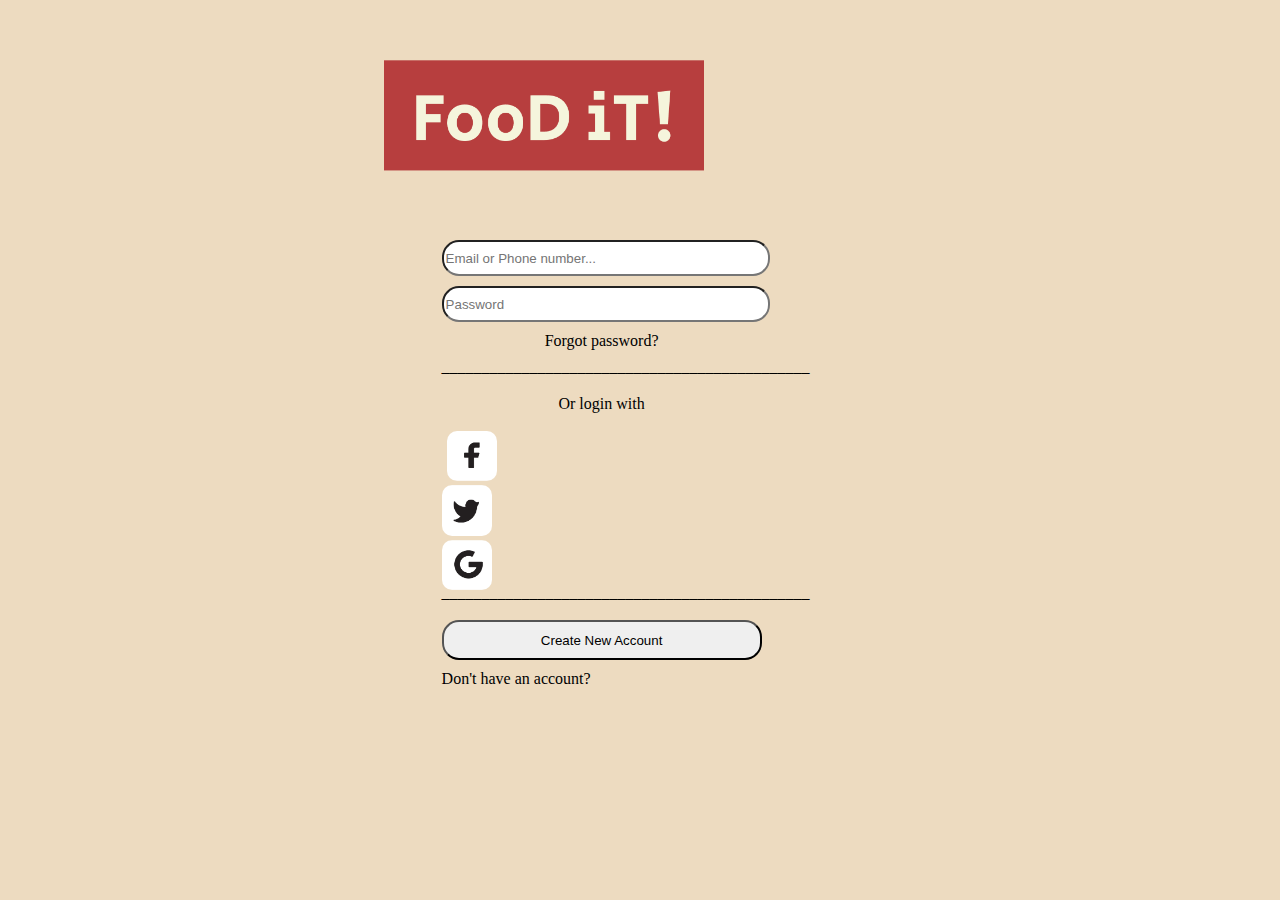
==== FoodIT/index.html @ 6e7aace0 "Added new files" ====
<!DOCTYPE html>
<html>
    
<head>
    <link href="https://cdn.jsdelivr.net/npm/bootstrap@5.2.2/dist/css/bootstrap.min.css" rel="stylesheet" integrity="sha384-Zenh87qX5JnK2Jl0vWa8Ck2rdkQ2Bzep5IDxbcnCeuOxjzrPF/et3URy9Bv1WTRi" crossorigin="anonymous">
    <title> Login form</title>

    <style>
    body{
        background-color: #EDDBC0;
    }
    body img {
        background-position: center;
    }
    .login{
        width: 320px;
        height: 420px;
        
        top: 50%;
        left: 47%;
        position:absolute;
        transform: translate(-50%, -50%);
        border: black;

        
        
    
    }
    .avatar{
        width: 320px;
        position: absolute;
        top: 60px;
        left: 30%;
    
    }  
    .login input{
        
        margin-bottom:10px;
        font-family: 'Secular One', sans-serif;
        display: inline-block;
       
    }
    .login p{
        margin-bottom: 0px;
        text-align: center;
    }
   
    </style>
</head>
<body>
    
    <header>

    </header>
    <div class="container">
        <div >
            <img src="FooditLogo.png" class="avatar img-responsive" >
        </div>
    </div>

    <div class="login">
        
            <form action="HomeFoodiT!.html">
              
                <input type="text" name="" placeholder="Email or Phone number..." style="border-radius: 17px; 
                                                                                    width: 320px; 
                                                                                    height: 30px;
                                                                                    font-family: 'Secular One', sans-serif;">
                
              
                <input type="password" name="" placeholder= "Password" style="border-radius: 17px; 
                                                                                    width: 320px; 
                                                                                    height: 30px">
               
                <p href="#" style="text-align: center; margin-top: auto">Forgot password?</p><br>
                <p style="margin-top: -10px;">______________________________________________</p><br>
                <p href="#" style="text-align: center; margin-top: 1px;">Or login with</p><br>
                <div class="container">
                    <div class="row">
                    
                        <div class="col-4">
                            <img src="fb.png" style="width: 50px; border-radius: 10px; margin-left: 5px;">
                        </div>
                        <div class="col-4">
                            <img src="twt.png" style="width: 50px; border-radius:10px">
                        </div>
                        <div class="col-4">
                            <img src="gmail.png" style="width: 50px; border-radius:10px">
                        </div>
                    </div>  
                </div>
                <p style="margin-top: -10px;">______________________________________________</p><br>
               
                <input type="submit" name="" value="Create New Account" style="border-radius: 17px;
                width:  320px;height: 40px;">Don't have an account?</a><br> 
            </form>
         

    </div>


</body>
</html>
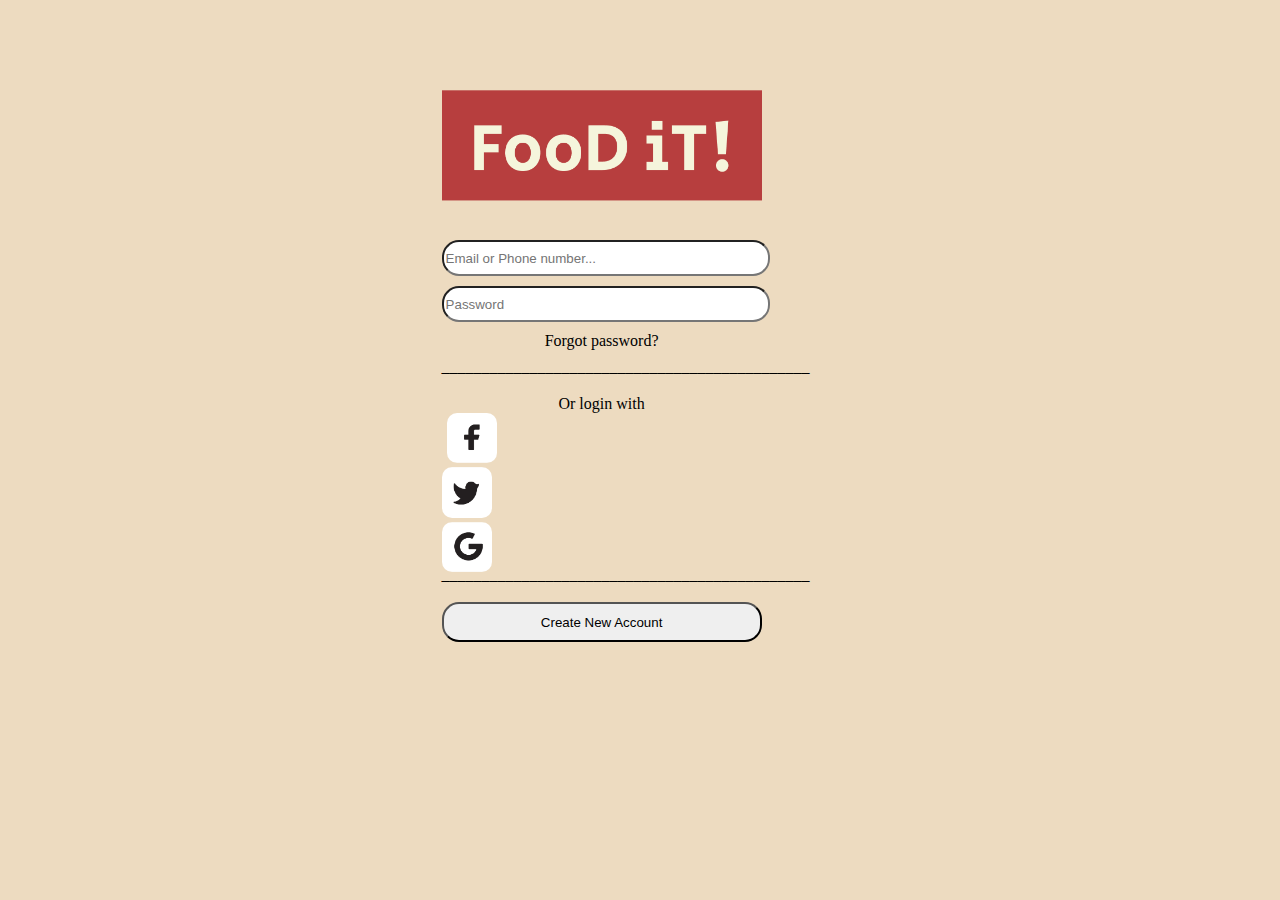
==== commit 21a09454: "Add files via upload" ====
--- a/FoodIT/index.html
+++ b/FoodIT/index.html
@@ -1,103 +1,106 @@
-<!DOCTYPE html>
-<html>
-    
-<head>
-    <link href="https://cdn.jsdelivr.net/npm/bootstrap@5.2.2/dist/css/bootstrap.min.css" rel="stylesheet" integrity="sha384-Zenh87qX5JnK2Jl0vWa8Ck2rdkQ2Bzep5IDxbcnCeuOxjzrPF/et3URy9Bv1WTRi" crossorigin="anonymous">
-    <title> Login form</title>
-
-    <style>
-    body{
-        background-color: #EDDBC0;
-    }
-    body img {
-        background-position: center;
-    }
-    .login{
-        width: 320px;
-        height: 420px;
-        
-        top: 50%;
-        left: 47%;
-        position:absolute;
-        transform: translate(-50%, -50%);
-        border: black;
-
-        
-        
-    
-    }
-    .avatar{
-        width: 320px;
-        position: absolute;
-        top: 60px;
-        left: 30%;
-    
-    }  
-    .login input{
-        
-        margin-bottom:10px;
-        font-family: 'Secular One', sans-serif;
-        display: inline-block;
-       
-    }
-    .login p{
-        margin-bottom: 0px;
-        text-align: center;
-    }
-   
-    </style>
-</head>
-<body>
-    
-    <header>
-
-    </header>
-    <div class="container">
-        <div >
-            <img src="FooditLogo.png" class="avatar img-responsive" >
-        </div>
-    </div>
-
-    <div class="login">
-        
-            <form action="HomeFoodiT!.html">
-              
-                <input type="text" name="" placeholder="Email or Phone number..." style="border-radius: 17px; 
-                                                                                    width: 320px; 
-                                                                                    height: 30px;
-                                                                                    font-family: 'Secular One', sans-serif;">
-                
-              
-                <input type="password" name="" placeholder= "Password" style="border-radius: 17px; 
-                                                                                    width: 320px; 
-                                                                                    height: 30px">
-               
-                <p href="#" style="text-align: center; margin-top: auto">Forgot password?</p><br>
-                <p style="margin-top: -10px;">______________________________________________</p><br>
-                <p href="#" style="text-align: center; margin-top: 1px;">Or login with</p><br>
-                <div class="container">
-                    <div class="row">
-                    
-                        <div class="col-4">
-                            <img src="fb.png" style="width: 50px; border-radius: 10px; margin-left: 5px;">
-                        </div>
-                        <div class="col-4">
-                            <img src="twt.png" style="width: 50px; border-radius:10px">
-                        </div>
-                        <div class="col-4">
-                            <img src="gmail.png" style="width: 50px; border-radius:10px">
-                        </div>
-                    </div>  
-                </div>
-                <p style="margin-top: -10px;">______________________________________________</p><br>
-               
-                <input type="submit" name="" value="Create New Account" style="border-radius: 17px;
-                width:  320px;height: 40px;">Don't have an account?</a><br> 
-            </form>
-         
-
-    </div>
-
-
-</body>
+<!DOCTYPE html>
+<html>
+    
+<head>
+    <link href="https://cdn.jsdelivr.net/npm/bootstrap@5.2.2/dist/css/bootstrap.min.css" rel="stylesheet" integrity="sha384-Zenh87qX5JnK2Jl0vWa8Ck2rdkQ2Bzep5IDxbcnCeuOxjzrPF/et3URy9Bv1WTRi" crossorigin="anonymous">
+    <title> Login form</title>
+
+    <style>
+    body{
+        background-color: #EDDBC0;
+    }
+    body img {
+        background-position: center;
+    }
+    .login{
+        width: 320px;
+        height: 420px;
+        
+        top: 50%;
+        left: 47%;
+        position:absolute;
+        transform: translate(-50%, -50%);
+        border: black;
+
+        
+        
+    
+    }
+    .avatar{
+        width: 100%;
+        position: absolute;
+        top: -150px;
+        left: auto;
+        right: auto;
+    
+    }  
+    .login input{
+        
+        margin-bottom:10px;
+        font-family: 'Secular One', sans-serif;
+        display: inline-block;
+       
+    }
+    .login p{
+        margin-bottom: 0px;
+        text-align: center;
+    }
+   
+    </style>
+</head>
+<body>
+    
+    <header>
+
+    </header>
+    <div class="container">
+        <div >
+           
+
+        </div>
+    </div>
+
+    <div class="login">
+        <img src="FooditLogo.png" class="avatar img-responsive" >
+
+            <form>
+              
+                <input type="text" name="" placeholder="Email or Phone number..." style="border-radius: 17px; 
+                                                                                    width: 320px; 
+                                                                                    height: 30px;
+                                                                                    font-family: 'Secular One', sans-serif;">
+                
+              
+                <input type="password" name="" placeholder= "Password" style="border-radius: 17px; 
+                                                                                    width: 320px; 
+                                                                                    height: 30px">
+               
+                <p href="#" style="text-align: center; margin-top: auto">Forgot password?</p><br>
+                <p style="margin-top: -10px;">______________________________________________</p><br>
+                <p href="#" style="text-align: center; margin-top: 1px;">Or login with</p>
+                <div class="container">
+                    <div class="row">
+                    
+                        <div class="col-4">
+                            <img src="fb.png" style="width: 50px; border-radius: 10px; margin-left: 5px;">
+                        </div>
+                        <div class="col-4">
+                            <img src="twt.png" style="width: 50px; border-radius:10px">
+                        </div>
+                        <div class="col-4">
+                            <img src="gmail.png" style="width: 50px; border-radius:10px">
+                        </div>
+                    </div>  
+                </div>
+                <p style="margin-top: -10px;">______________________________________________</p><br>
+               
+                <input type="submit" name="" value="Create New Account" style="border-radius: 17px;
+                width:  320px;height: 40px; "><br> 
+            </form>
+         
+
+    </div>
+
+
+</body>
 </html>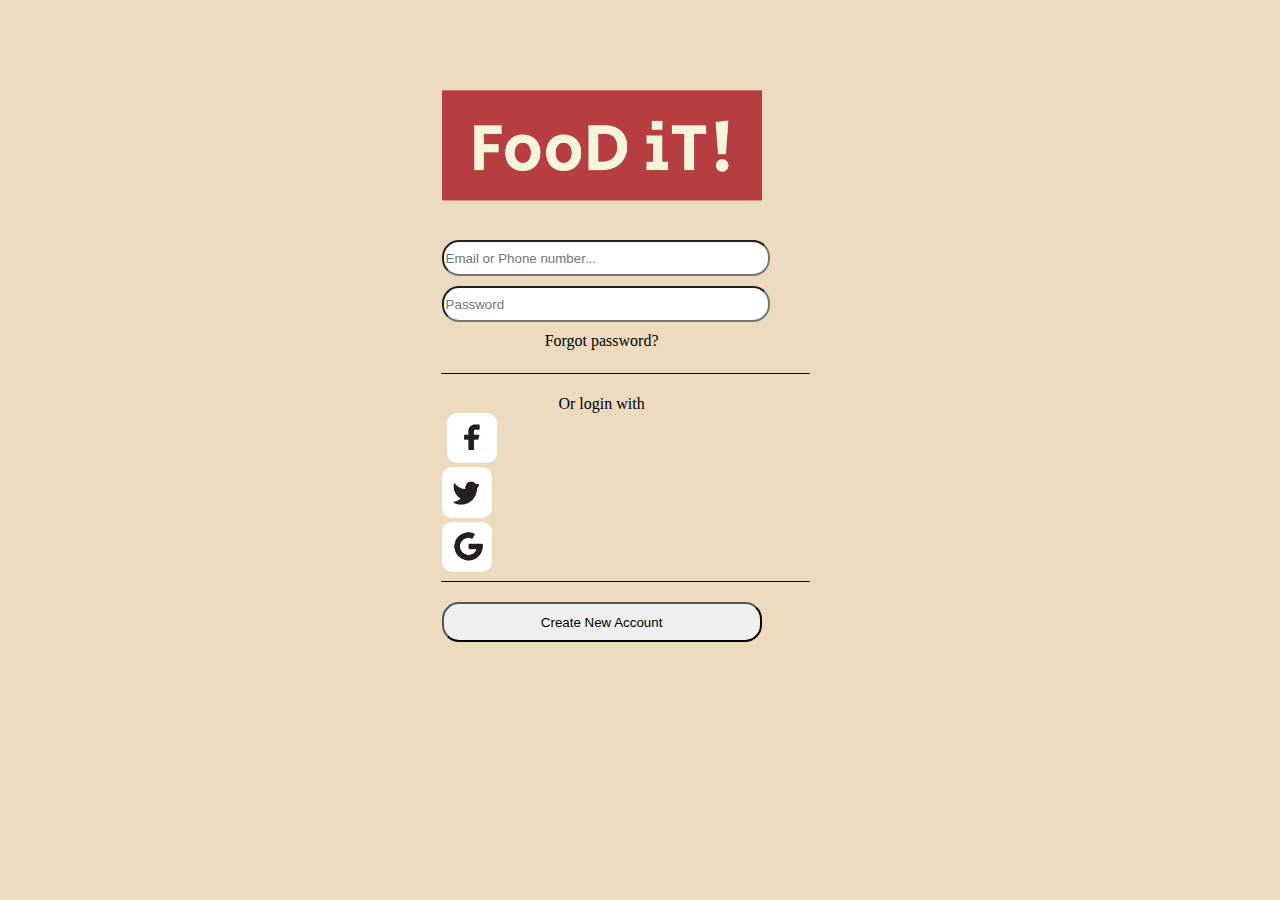
==== commit dc2ca6b0: "Add files via upload" ====
--- a/FoodIT/index.html
+++ b/FoodIT/index.html
@@ -63,7 +63,7 @@
     <div class="login">
         <img src="FooditLogo.png" class="avatar img-responsive" >
 
-            <form>
+            <form action="HomeFoodiT!.html">
               
                 <input type="text" name="" placeholder="Email or Phone number..." style="border-radius: 17px; 
                                                                                     width: 320px; 
